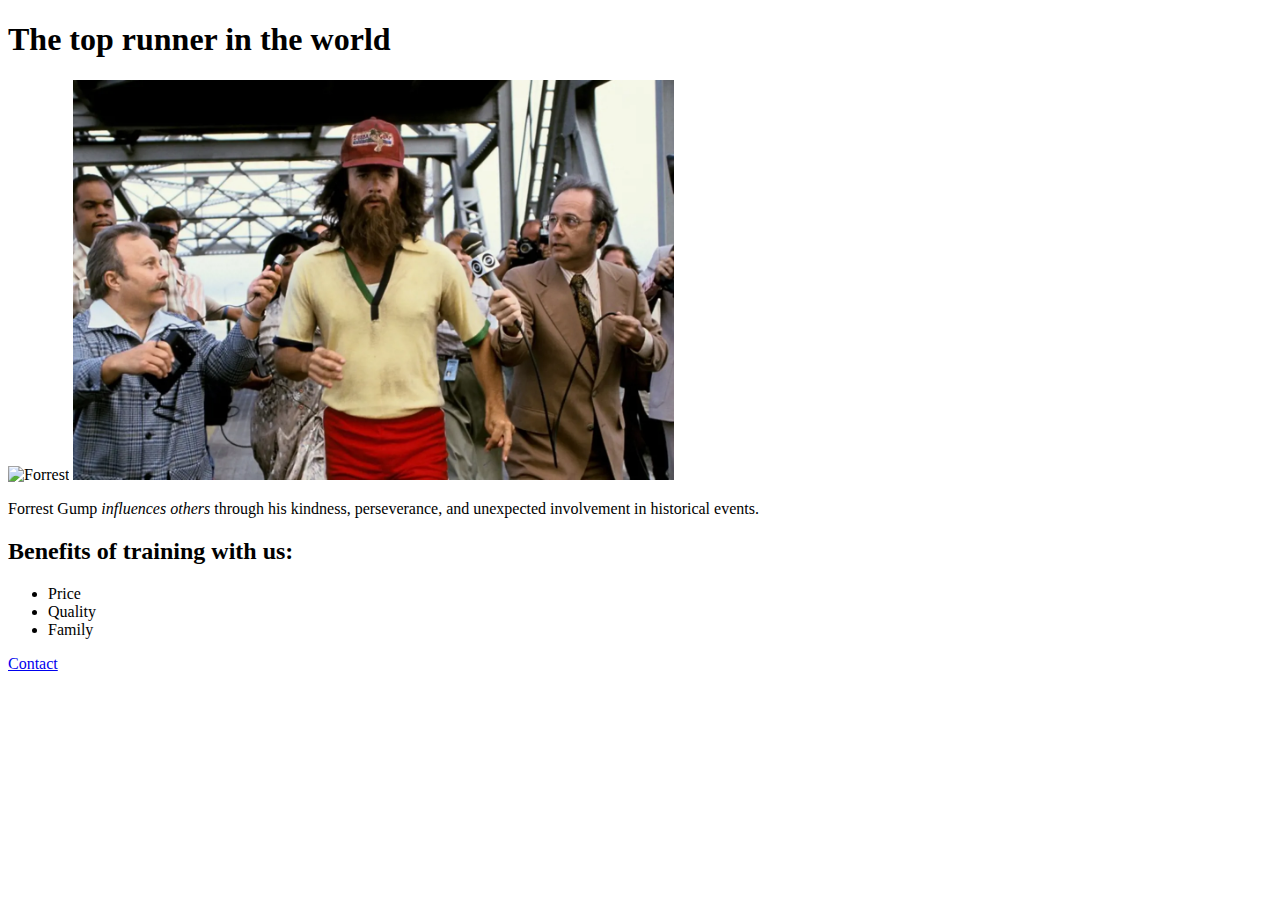
==== index.html @ cd96b229 "HW21" ====
<!DOCTYPE html>
<html lang="en">
<head>
  <meta charset="UTF-8">
  <meta name="viewport" content="width=device-width, initial-scale=1.0">
  <title>Forrest Gump</title>
</head>
<body>
  <h1>The top runner in the world</h1>
  <p>
    <img src="https://akns-images.eonline.com/eol_images/Entire_Site/202168/rs_634x1024-210708151545-634-forrest-gump-mp.jpg?fit=around%7C776:1254&output-quality=90&crop=776:1254;center,top" alt="Forrest" width="400" height="400" title="Forrest Gump"
  </p>
  <img src="photos/Gump.jpeg" weight="400" height="400">
  <p>Forrest Gump <em>influences others</em> through his kindness, perseverance, and unexpected involvement in historical events.</p>
  <h2>Benefits of training with us:</h2>
  <ul>
    <li>Price</li>
    <li>Quality</li>
    <li>Family</li>
  </ul>
  <a href="pages/contact.html">Contact</a>
</body>
</html>
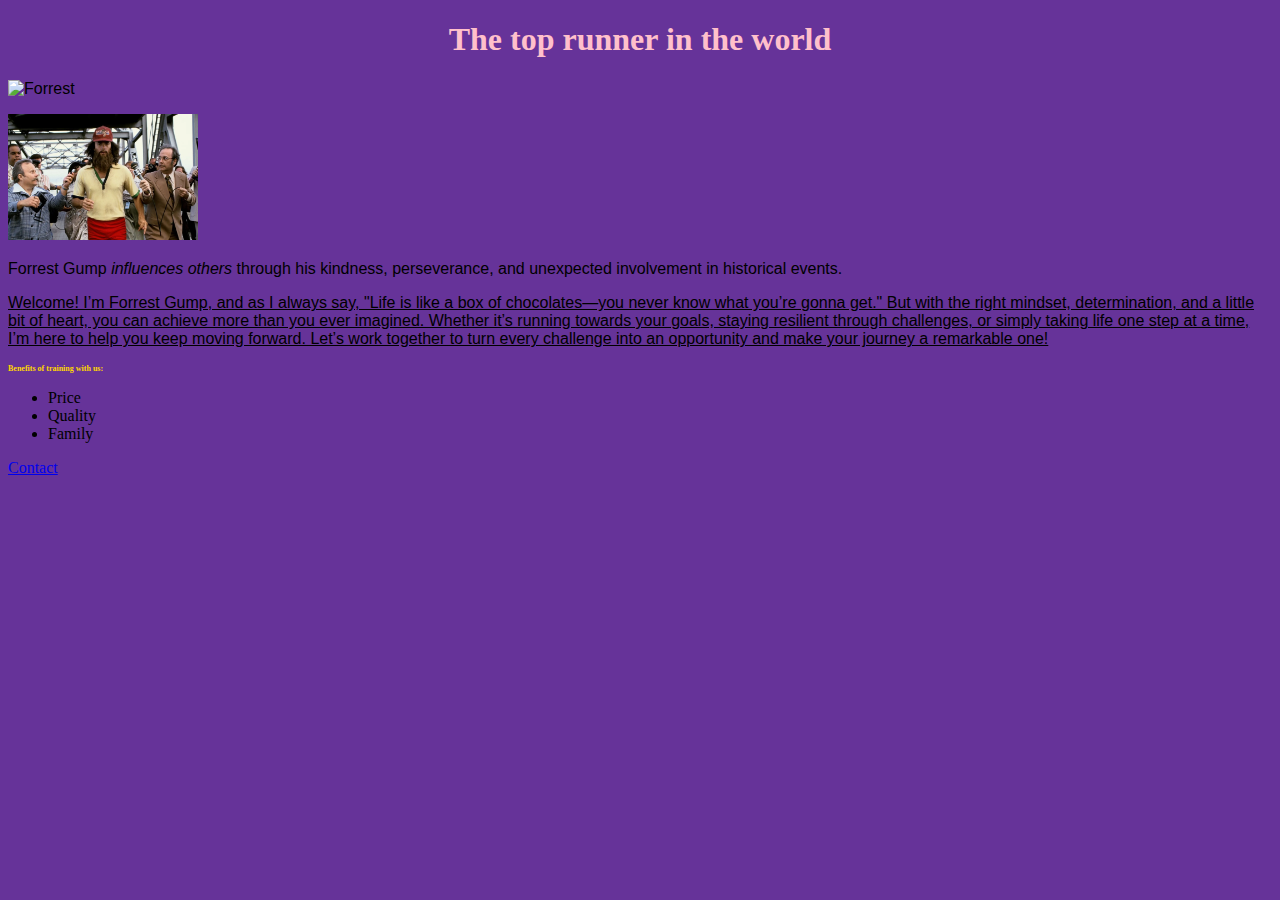
==== commit d56e8074: "css" ====
--- a/index.html
+++ b/index.html
@@ -3,16 +3,18 @@
 <head>
   <meta charset="UTF-8">
   <meta name="viewport" content="width=device-width, initial-scale=1.0">
+  <link rel="stylesheet" href="hillel.css">
   <title>Forrest Gump</title>
 </head>
 <body>
   <h1>The top runner in the world</h1>
   <p>
-    <img src="https://akns-images.eonline.com/eol_images/Entire_Site/202168/rs_634x1024-210708151545-634-forrest-gump-mp.jpg?fit=around%7C776:1254&output-quality=90&crop=776:1254;center,top" alt="Forrest" width="400" height="400" title="Forrest Gump"
+    <img src="https://akns-images.eonline.com/eol_images/Entire_Site/202168/rs_634x1024-210708151545-634-forrest-gump-mp.jpg?fit=around%7C776:1254&output-quality=90&crop=776:1254;center,top" alt="Forrest" width="400" height="400" title="Forrest Gump">
   </p>
   <img src="photos/Gump.jpeg" weight="400" height="400">
   <p>Forrest Gump <em>influences others</em> through his kindness, perseverance, and unexpected involvement in historical events.</p>
-  <h2>Benefits of training with us:</h2>
+  <p class="introduce"> Welcome! I’m Forrest Gump, and as I always say, "Life is like a box of chocolates—you never know what you’re gonna get." But with the right mindset, determination, and a little bit of heart, you can achieve more than you ever imagined. Whether it’s running towards your goals, staying resilient through challenges, or simply taking life one step at a time, I’m here to help you keep moving forward. Let’s work together to turn every challenge into an opportunity and make your journey a remarkable one! </p>
+  <h2 style="font-size: 50%; font-family: serif; color: gold;">Benefits of training with us:</h2>
   <ul>
     <li>Price</li>
     <li>Quality</li>
--- a/hillel.css
+++ b/hillel.css
@@ -0,0 +1,25 @@
+body {
+  background-color: rebeccapurple;
+}
+h1 {
+  color: pink;
+  font-size: 228;
+  font-family: Georgia, 'Times New Roman', Times, serif;
+  text-align: center;
+}
+p {
+  font-family: 'Lucida Sans', 'Lucida Sans Regular', 'Lucida Grande', 'Lucida Sans Unicode', Geneva, Verdana, sans-serif;
+  font-size: medium;
+  text-align: left;
+}
+img {
+  padding-left: 20x;
+  width: 15%;
+  height: 15%;
+  align-content: center;
+}
+.introduce {
+  text-align: left;
+  text-decoration-line: underline;
+  text-emphasis-color: yellow;
+}